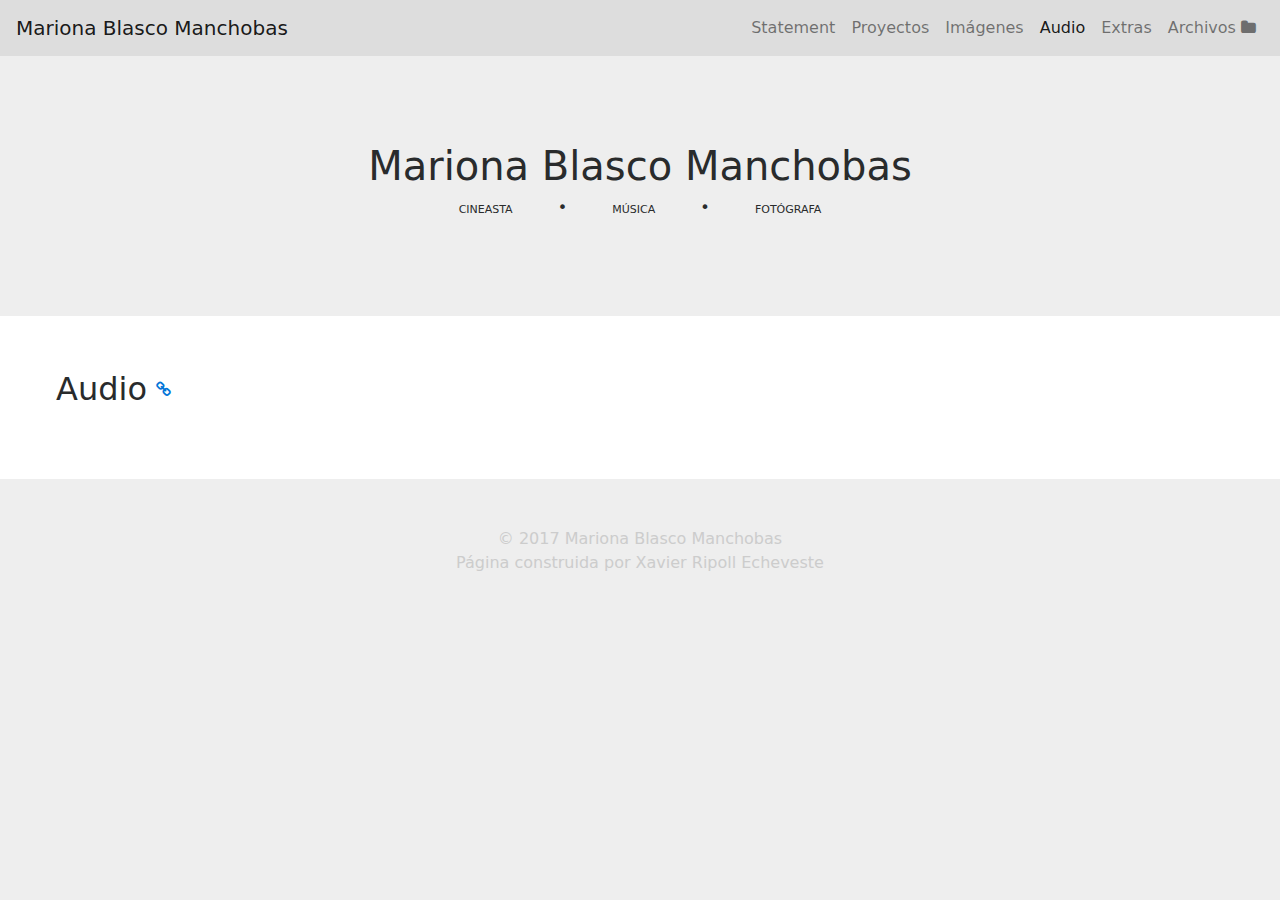
==== audio.html @ 51e16184 "Initial commit" ====
<!DOCTYPE html>
<html lang="en">
  <head>
    <!-- Required meta tags -->
    <meta charset="utf-8">
    <meta name="viewport" content="width=device-width, initial-scale=1, shrink-to-fit=no">

    <!-- Bootstrap CSS -->
    <link rel="stylesheet" href="css/bootstrap.min.css">
    <!-- Font Awesome CSS; must use CDN or link fonts in CSS sources -->
    <link rel="stylesheet" href="https://maxcdn.bootstrapcdn.com/font-awesome/4.7.0/css/font-awesome.min.css" rel="stylesheet">
    <!-- Custom CSS -->
    <link rel="stylesheet" href="css/custom.css">

    <title>Mariona Blasco Manchobas – Audio</title>
  </head>
  <body>



    <!-- Navigation bar -->
    <nav class="navbar navbar-toggleable-md navbar-light bg-faded fixed-top">
      <button class="navbar-toggler navbar-toggler-right" type="button" data-toggle="collapse" data-target="#navbarSupportedContent" aria-controls="navbarSupportedContent" aria-expanded="false" aria-label="Toggle navigation">
        <span class="navbar-toggler-icon"></span>
      </button>
      <a class="navbar-brand" href="index.html">Mariona Blasco Manchobas</a>

      <div class="collapse navbar-collapse" id="navbarSupportedContent">
        <ul class="navbar-nav ml-auto">
          <li class="nav-item"><a class="nav-link" href="index.html">Statement</a></li>
          <li class="nav-item"><a class="nav-link" href="projs.html">Proyectos</a></li>
          <li class="nav-item"><a class="nav-link" href="photo.html">Imágenes</a></li>
          <li class="nav-item active"><a class="nav-link" href="#">Audio</a></li>
          <li class="nav-item"><a class="nav-link" href="other.html">Extras</a></li>
          <li class="nav-item"><a class="nav-link" href="https://drive.google.com/open?id=0B9AlnzK4fJQ5bEN4bDV3b0lhRTQ" target="_blank">Archivos
            <span class="fa fa-folder" aria-hidden="true"></span></a></li>
        </ul>
      </div>
    </nav> <!-- /Navigation bar -->



    <!-- Master container so that row and col work properly -->
    <div id="custom-master" class="container-fluid">



      <!-- Header -->
      <div id="custom-header">
        <h1>Mariona Blasco Manchobas</h1>
        <div class="custom-header-element">cineasta</div>
        <div class="custom-header-element">•</div>
        <div class="custom-header-element">música</div>
        <div class="custom-header-element">•</div>
        <div class="custom-header-element">fotógrafa</div>
      </div> <!-- /Header -->



      <!-- Content -->
      <div id="custom-content" class="container-fluid">
        <h2 class="custom-section-title">Audio</h2>
        <a href="https://drive.google.com/drive/folders/0B9AlnzK4fJQ5S0FLQ04xV2JDQzg?usp=sharing" class="custom-section-link" target="_blank">
          <span class="fa fa-link" aria-hidden="true"></span>
        </a>
        <p></p>
      </div>

      <div id="custom-audio-list" class="container-fluid">
      </div>



      <footer class="custom-footer">
          © 2017 Mariona Blasco Manchobas<br \>
          Página construida por Xavier Ripoll Echeveste
      </footer>



    </div><!-- /Master container -->



    <!-- jQuery first, then Tether, then Bootstrap JS. -->
    <script src="js/jquery.min.js"></script>
    <script src="js/tether.min.js"></script>
    <script src="js/bootstrap.min.js"></script>
    <script src="js/media.js"></script>
    <script src="js/audio.js"></script>
    <script>
      $(document).ready(function(data) { loadAudios(); });
    </script>

  </body>
</html>
---- css/custom.css ----
/* Global */

body {
  background-color: #eee;
}



/* Overwrite Bootstrap defaults */

.navbar {
  background-color: #ddd; /* All colors are temporal */
}



/* Master */

#custom-master {
  padding: 0;
  background-color: #eee;
}



/* Header */

#custom-header {
  /* Can't do all 4 paddings at a time because inherit only works in separate declarations */
  padding-top: 9rem; /* Because of the navbar, min pad-top is 3rem */
  padding-right: inherit;
  padding-bottom: 6rem;
  padding-left: inherit;
  text-align: center;
}

.custom-header-element {
  margin: auto 1.25rem;
  display: inline;
  font-size: 1rem;
  font-variant: small-caps;
}



/* Content */

#custom-content {
  padding: 3.5rem;
  background-color: #fff;
}



/* Showcase */

#custom-showcase {
  padding: auto 2rem;
}



/* Photo */

#custom-photo-display {
  width: 100%;
  height: auto;
}



/* Thumbnail(s) */

.custom-thumbnail {
  padding: 2rem;
  text-align: center;
  color: inherit;
  border: 10px solid #eee;
}

.custom-thumbnail:hover {
  color: inherit;
  text-decoration: inherit;
  background-color: #fff;
}

.custom-thumbnail img {
  display: inline;
}

.custom-thumbnail-selected {
  background-color: #fff;
  border: 10px solid #eee;
}



/* Audio & Texts */

#custom-audio-list, #custom-text-list {
  padding: 0;
}

.custom-audio-element, .custom-text-element {
  padding: 2rem;
}

audio {
  background-color: #fff;
}

.custom-audio-element-b, .custom-text-element-b {
  background-color: #fff;
}


.custom-text-thumbnail {
  border: 5px solid #eee;
}



/* Footer */

.custom-footer {
  text-align: center;
  color: #ccc;
  padding: 3rem;
}



/* Misc */

/* Used for images that may or may not have text beneath, depending on screen width */
.custom-responsive-bottom { /* The kind of bottoms I like ;) */
  margin-bottom: 3rem;
}

.custom-media-title {
  display: inline;
  vertical-align: middle;
  padding-bottom: 2.5rem;
}

.custom-media-link {
  font-size: .8rem;
  vertical-align: middle;
  margin-left: .2rem;
  padding-bottom: 2.5rem;
}

.custom-section-title {
  display: inline;
  vertical-align: middle;
  padding-bottom: 3rem;
}

.custom-section-link {
  font-size: 1rem;
  vertical-align: middle;
  margin-left: .25rem;
  padding-bottom: 3rem;
}
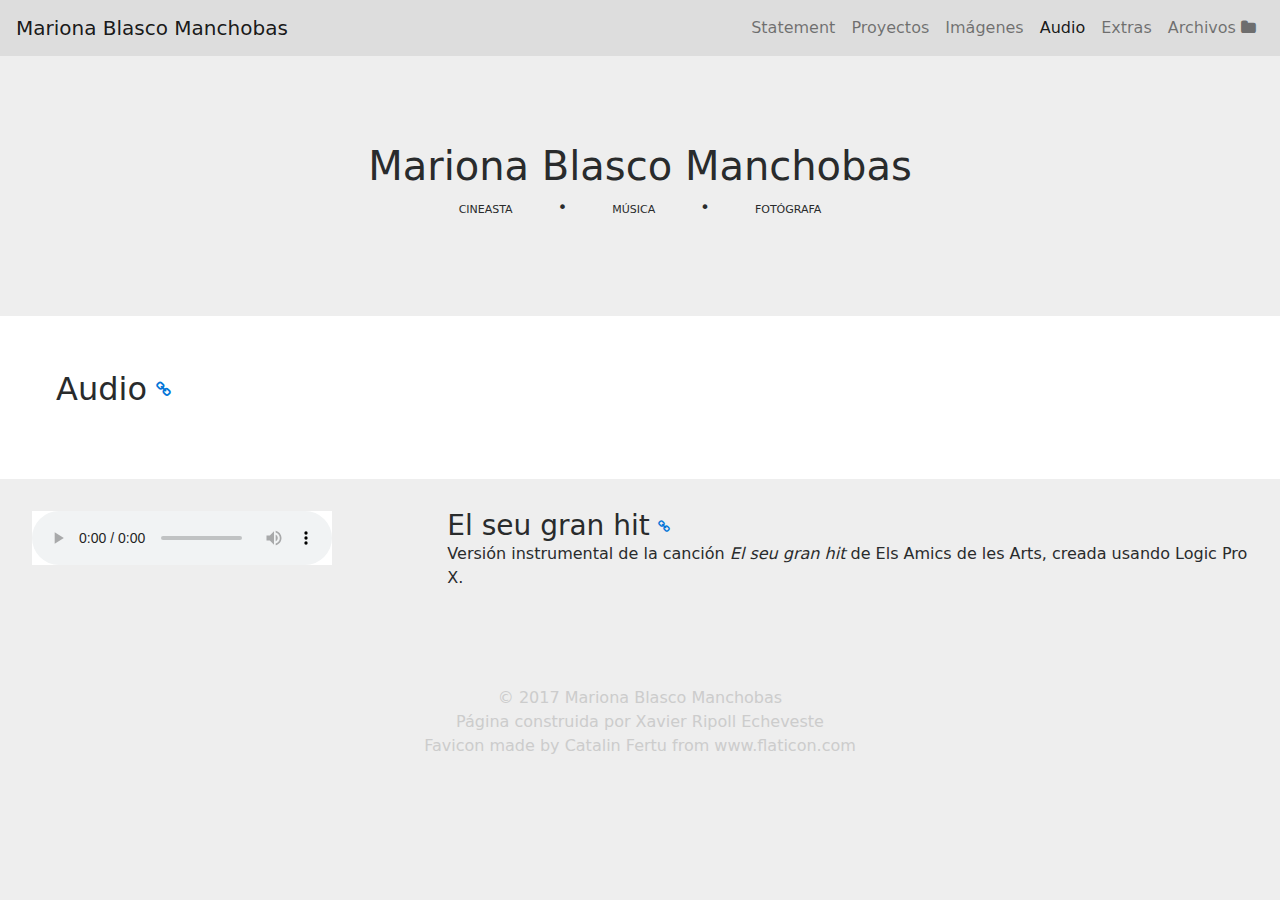
==== commit ab090e1c: "Added favicon" ====
--- a/audio.html
+++ b/audio.html
@@ -11,6 +11,12 @@
     <link rel="stylesheet" href="https://maxcdn.bootstrapcdn.com/font-awesome/4.7.0/css/font-awesome.min.css" rel="stylesheet">
     <!-- Custom CSS -->
     <link rel="stylesheet" href="css/custom.css">
+    
+    <link rel="icon" type="image/png" href="favicon/favicon-128.png" sizes="128x128">
+    <link rel="icon" type="image/png" href="favicon/favicon-64.png" sizes="64x64">
+    <link rel="icon" type="image/png" href="favicon/favicon-16.png" sizes="16x16">
+    <!-- Firefox does not recognize sizes attr and will load last icon -->
+    <link rel="icon" type="image/png" href="favicon/favicon-32.png" sizes="32x32">
 
     <title>Mariona Blasco Manchobas – Audio</title>
   </head>
@@ -73,7 +79,8 @@
 
       <footer class="custom-footer">
           © 2017 Mariona Blasco Manchobas<br \>
-          Página construida por Xavier Ripoll Echeveste
+          Página construida por Xavier Ripoll Echeveste<br \>
+          Favicon made by Catalin Fertu from www.flaticon.com
       </footer>
 
 
